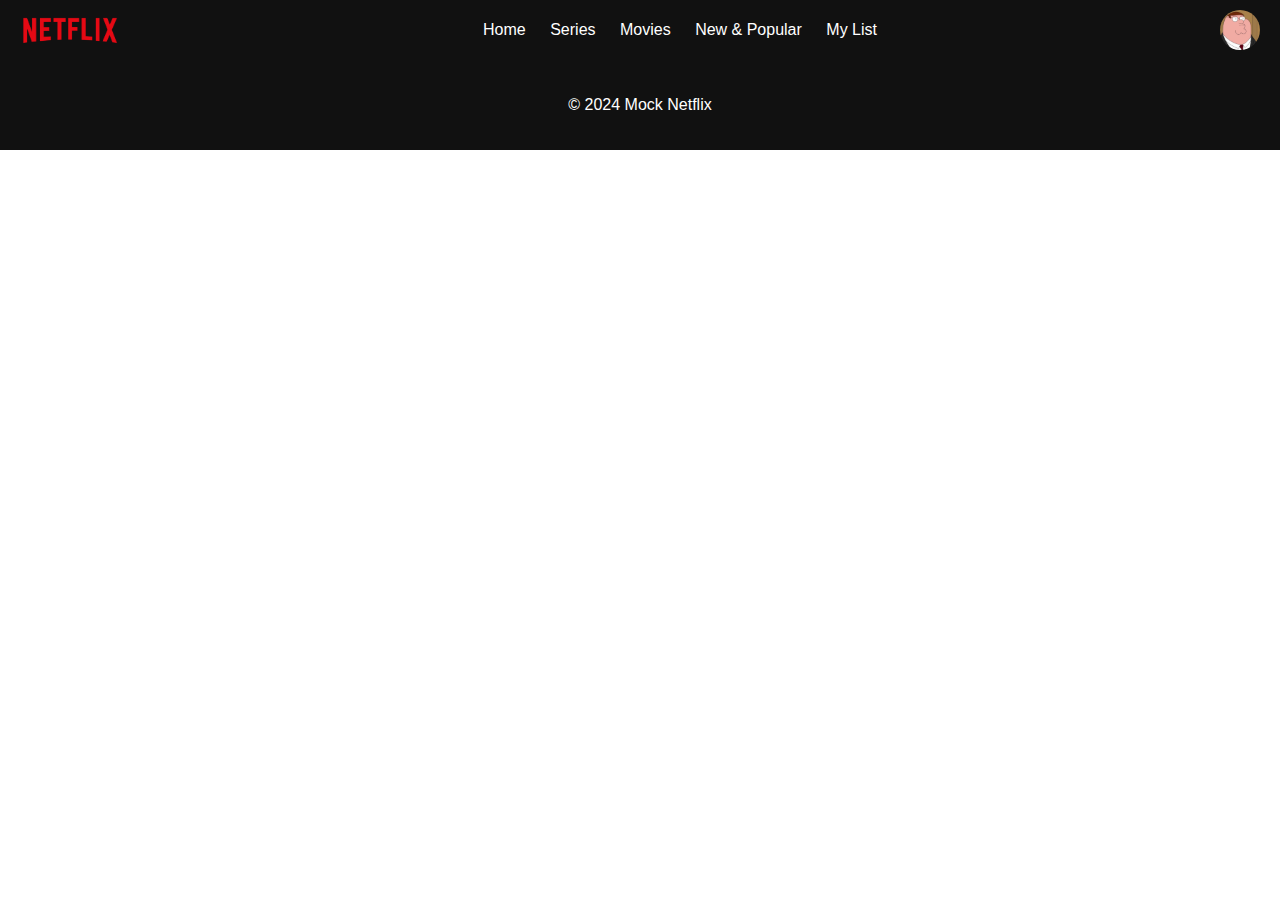
==== index.html @ 49d0f2b2 "First Commit" ====
<!DOCTYPE html>
<html lang="en">
<head>
    <meta charset="UTF-8">
    <meta name="viewport" content="width=device-width, initial-scale=1.0">
    <title>NetlixDemo</title>
    <link rel="stylesheet" href="style.css">
</head>
<body>
    <header>
        <img src="netflix-logo.png" alt="Netflix Logo" class="logo">
        <nav>
            <a href="#home">Home</a>
            <a href="#series">Series</a>
            <a href="#movies">Movies</a>
            <a href="#new">New & Popular</a>
            <a href="#mylist">My List</a>
        </nav>

        <div class="user-settings">
            <img src="peter.jpg" alt="User Icon" class="settings-icon">
        </div>

    </header>
    <footer>
        <p>© 2024 Mock Netflix</p>
    </footer>
    <script src="script.js" type="module" defer></script>
</body>
</html>
---- style.css ----
body, html {
    margin: 0;
    padding: 0;
    font-family: Arial, sans-serif;
}

header {
    background-color: #111;
    color: #fff;
    padding: 10px 20px;
    display: flex;
    align-items: center;
    justify-content: space-between;
}

header .logo {
    width: 100px;
}

nav a {
    color: white;
    text-decoration: none;
    margin-left: 20px;
}

footer {
    background-color: #111;
    color: #fff;
    text-align: center;
    padding: 20px 0;
}
.user-settings {
    width: 40px;
    height: 40px;
    border-radius: 50%;
    overflow: hidden;
    display: flex;
    justify-content: center;
    align-items: center;
    cursor: pointer;
}

.settings-icon {
    width: 100%;
    display: block; 
}
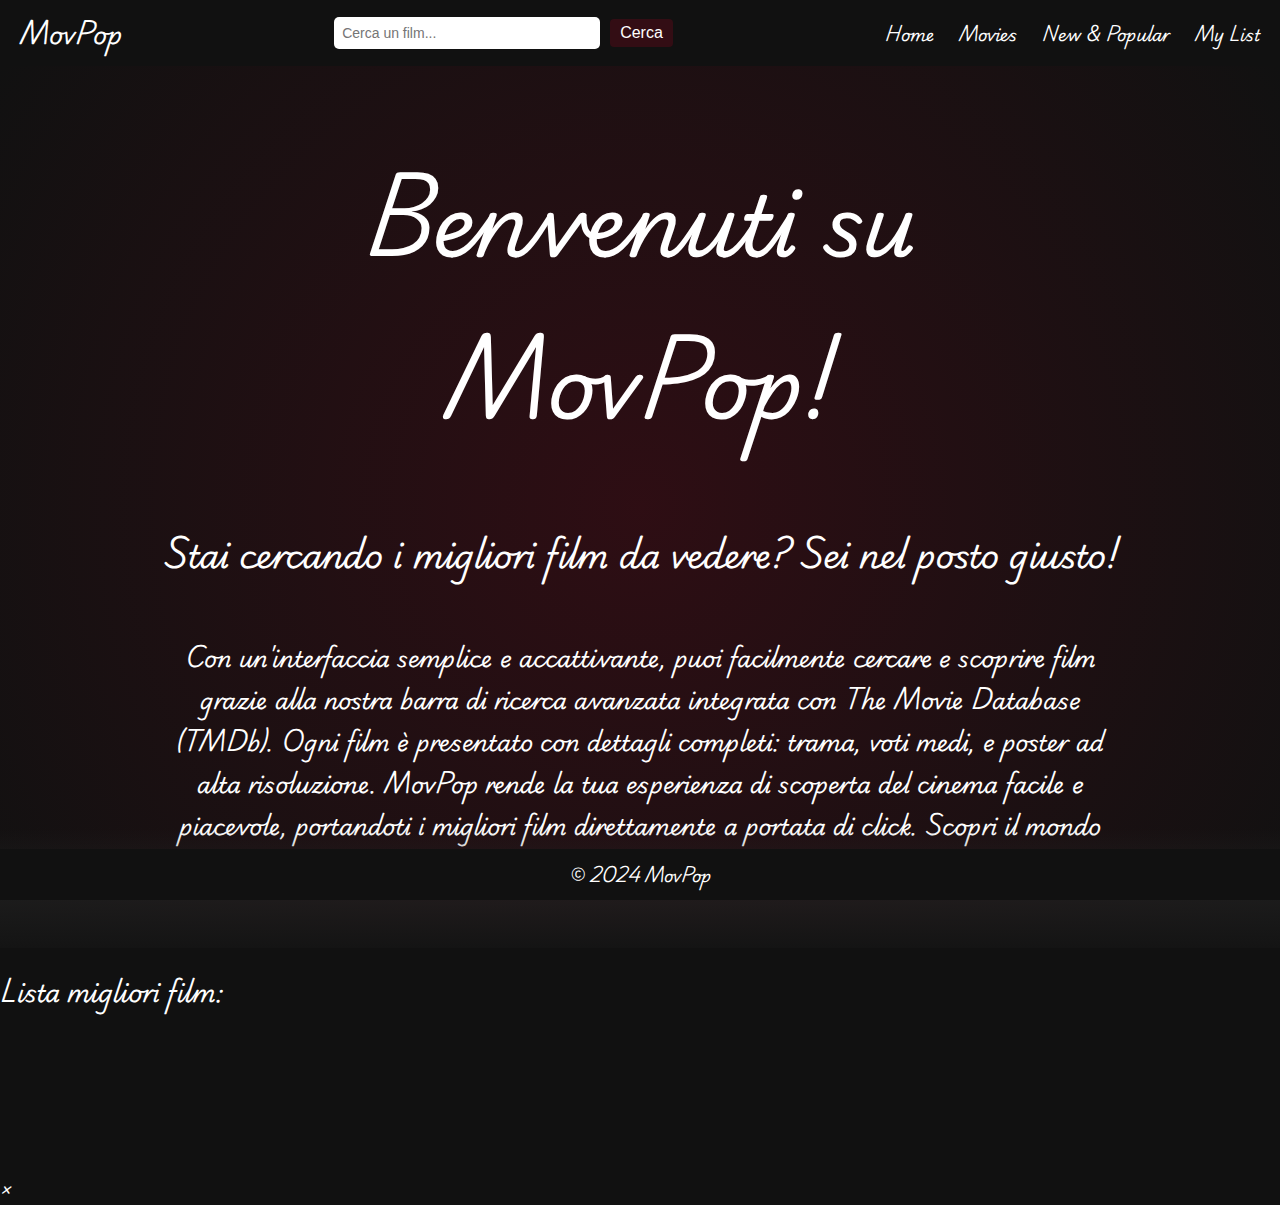
==== commit 50f761b9: "Fix some bugs and add movie_detail.js" ====
--- a/index.html
+++ b/index.html
@@ -3,28 +3,59 @@
 <head>
     <meta charset="UTF-8">
     <meta name="viewport" content="width=device-width, initial-scale=1.0">
-    <title>NetlixDemo</title>
+    <title>MovPop</title>
     <link rel="stylesheet" href="style.css">
-</head>
+    <link rel="stylesheet" href="https://cdnjs.cloudflare.com/ajax/libs/font-awesome/6.0.0/css/all.min.css">
+
+    
 <body>
     <header>
-        <img src="netflix-logo.png" alt="Netflix Logo" class="logo">
+        <div class="logo">MovPop</div>
+        <div class="search-bar">
+            <input type="text" id="searchInput" placeholder="Cerca un film...">
+            <button onclick="searchMovies()">Cerca</button>
+        </div>
         <nav>
             <a href="#home">Home</a>
-            <a href="#series">Series</a>
             <a href="#movies">Movies</a>
             <a href="#new">New & Popular</a>
             <a href="#mylist">My List</a>
         </nav>
+    </header>
 
-        <div class="user-settings">
-            <img src="peter.jpg" alt="User Icon" class="settings-icon">
+    <div class="container">
+        <div id="movieList" class="slider"></div>
+    </div>
+    
+    <section class="banner-section" id="banner-section">
+        <div class="banner-fadeBottom"></div>
+        <div class="banner-content container">
+            <h2 class="banner-title">Benvenuti su MovPop!</h2>
+            <p class="banner-info">Stai cercando i migliori film da vedere? Sei nel posto giusto!</p>
+            <p class="banner-overview">Con un'interfaccia semplice e accattivante, puoi facilmente cercare e scoprire film grazie alla nostra barra di ricerca avanzata integrata con The Movie Database (TMDb). Ogni film è presentato con dettagli completi: trama, voti medi, e poster ad alta risoluzione. MovPop rende la tua esperienza di scoperta del cinema facile e piacevole, portandoti i migliori film direttamente a portata di click. Scopri il mondo del cinema con MovPop!        
         </div>
+    </section>
+    <div class="">
+        <h2>Lista migliori film:</h2>
+    </div>
+    <div class="slider-container"> 
+        <div class="slider" id="movieSlider"></div>
+    </div>
 
-    </header>
+    <div id="myModal" class="modal">
+        <div class="modal-content">
+            <span class="close">&times;</span>
+            <div id="modalMovieDetails"></div>
+        </div>
+    </div>
+    
+
     <footer>
-        <p>© 2024 Mock Netflix</p>
+        &copy; 2024 MovPop
     </footer>
-    <script src="script.js" type="module" defer></script>
+
+    
+    <script defer src="script.js"></script>
+    <script src="key.js"></script>
 </body>
-</html>+</html>
--- a/style.css
+++ b/style.css
@@ -1,7 +1,13 @@
+@import url('https://fonts.googleapis.com/css2?family=Playwrite+NZ:wght@100..400&display=swap');
+
+/* Stili CSS per MovPop */
+
 body, html {
     margin: 0;
     padding: 0;
-    font-family: Arial, sans-serif;
+    font-family: "Playwrite NZ", cursive;
+    background-color: #111;
+    color: white;
 }
 
 header {
@@ -14,7 +20,18 @@
 }
 
 header .logo {
-    width: 100px;
+    font-size: 24px;
+    font-weight: bold;
+}
+
+header input[type="text"] {
+    padding: 8px;
+    border-radius: 5px;
+    border: none;
+    outline: none;
+    margin-left: 20px;
+    width: 250px;
+    font-size: 14px;
 }
 
 nav a {
@@ -23,24 +40,232 @@
     margin-left: 20px;
 }
 
+/* Banner Section */
+.banner-section{
+    background-repeat: no-repeat;
+    background-size: cover;
+    min-height: 98vh;
+    padding-left: 40px;
+    padding-right: 40px;
+    position: relative;
+    background: rgb(51,13,20);
+    background: radial-gradient(circle, rgba(51,13,20,0.8548669467787114) 0%, rgba(17,17,17,1) 100%);
+}
+
+.banner-content {
+    display: flex;
+    flex-direction: column;
+    align-items: center; /* Centra orizzontalmente */
+    justify-content: center; /* Centra verticalmente */
+    text-align: center; /* Centra il testo */
+    padding-top: 70px;
+}
+
+.banner-title {
+    color: white;
+    font-size: 84px;
+    margin: 0;
+    margin-bottom: 30px;
+    max-width: 80%; /* Aumenta la larghezza massima per centrare meglio il testo */
+}
+
+.banner-info  {
+    font-size: 32px;
+    color: white;
+    margin-bottom: 30px;
+    max-width: 80%; /* Aumenta la larghezza massima per centrare meglio il testo */
+}
+
+.banner-overview {
+    font-size: 16px;
+    font-size: 22px;
+    color: white;
+    margin-bottom: 30px;
+    max-width: 80%; /* Aumenta la larghezza massima per centrare meglio il testo */
+}
+
+.banner-fadeBottom{
+    height: 120px;
+    background:linear-gradient(180deg,
+        transparent,
+        rgba(37,37,37,.61),
+        #141414
+    ); 
+    position: absolute;
+    left:0;
+    bottom: 0;
+    width: 100%;
+}
+
+.slider-container {
+    overflow-x: scroll;
+    white-space: nowrap;
+    padding: 20px;
+    margin-bottom: 100px;
+}
+
+.movie {
+    width: 200px;
+    display: inline-block;
+    margin-right: 10px;
+    position: relative;
+    cursor: pointer;
+    
+}
+
+.movie img {
+    width: 100%;
+    border-radius: 5px;
+    transition: transform 0.2s ease-in-out;
+    
+}
+
+.movie:hover img {
+    transform: scale(1.1);
+}
+
+.description {
+    display: none;
+    position: absolute;
+    bottom: 0;
+    left: 0;
+    right: 0;
+    background-color: rgba(0, 0, 0, 0.8);
+    padding: 10px;
+    border-radius: 6px;
+    overflow: hidden;
+}
+
+.movie:hover .description {
+    display: block;
+}
+
+.description__buttons-container {
+    display: flex;
+    justify-content: space-between;
+    margin-bottom: 5px;
+}
+
+.description__button {
+    width: 25px;
+    height: 25px;
+    border: 2px solid white;
+    display: flex;
+    justify-content: center;
+    align-items: center;
+    border-radius: 50%;
+    cursor: pointer;
+}
+
+.description__button i {
+    color: white;
+}
+
+.description__text-container {
+    padding-top: 17px;
+    font-size: 12px;
+}
+
+.description__rating {
+    background-color: #444;
+    padding: 2px 5px;
+    border-radius: 3px;
+    margin-right: 5px;
+}
+
 footer {
     background-color: #111;
     color: #fff;
     text-align: center;
-    padding: 20px 0;
-}
-.user-settings {
-    width: 40px;
-    height: 40px;
-    border-radius: 50%;
-    overflow: hidden;
+    padding: 10px 0;
+    position: fixed;
+    bottom: 0;
+    width: 100%;
+}
+
+
+/* film nel dettaglio*/
+
+.movie-detail-container {
     display: flex;
     justify-content: center;
     align-items: center;
+    min-height: 100vh; /* Assicurati che il contenitore occupi tutta l'altezza della finestra */
+    padding: 20px;
+}
+
+.movie-detail {
+    display: flex;
+    flex-direction: column;
+    align-items: center;
+    background-color: #111;
+    border-radius: 10px;
+    padding: 20px;
+    color: white;
+    max-width: 600px;
+    margin: 20px;
+    box-shadow: 0 4px 8px rgba(0, 0, 0, 0.2);
+}
+
+.movie-detail-poster img {
+    max-width: 100%;
+    border-radius: 10px;
+}
+
+.movie-detail-info {
+    text-align: center;
+    margin-top: 20px;
+}
+
+.movie-detail-rating i {
+    color: gold;
+    margin: 5px 2px;
+    font-size: 20px;
+}
+
+
+/* barra di ricerca*/
+.search-bar {
+    display: flex;
+    align-items: center;
+}
+
+.search-bar input {
+    padding: 5px;
+    font-size: 16px;
+    border: none;
+    border-radius: 4px;
+    margin-right: 10px;
+}
+
+.search-bar button {
+    padding: 5px 10px;
+    font-size: 16px;
+    border: none;
+    border-radius: 4px;
     cursor: pointer;
-}
-
-.settings-icon {
-    width: 100%;
-    display: block; 
+    background-color: rgb(51,13,20);
+    color: white;
+}
+
+.search-bar button:hover {
+    background-color: rgb(72, 19, 29);
+}
+
+/* Personalizzazione della scrollbar */
+.slider-container::-webkit-scrollbar {
+    width: 4px; 
+}
+
+.slider-container::-webkit-scrollbar-track {
+    background: transparent; 
+}
+
+.slider-container::-webkit-scrollbar-thumb {
+    background: #b8b8b836; 
+    border-radius: 10px; 
+}
+
+.slider-container::-webkit-scrollbar-thumb:hover {
+    background: #88888847; 
 }